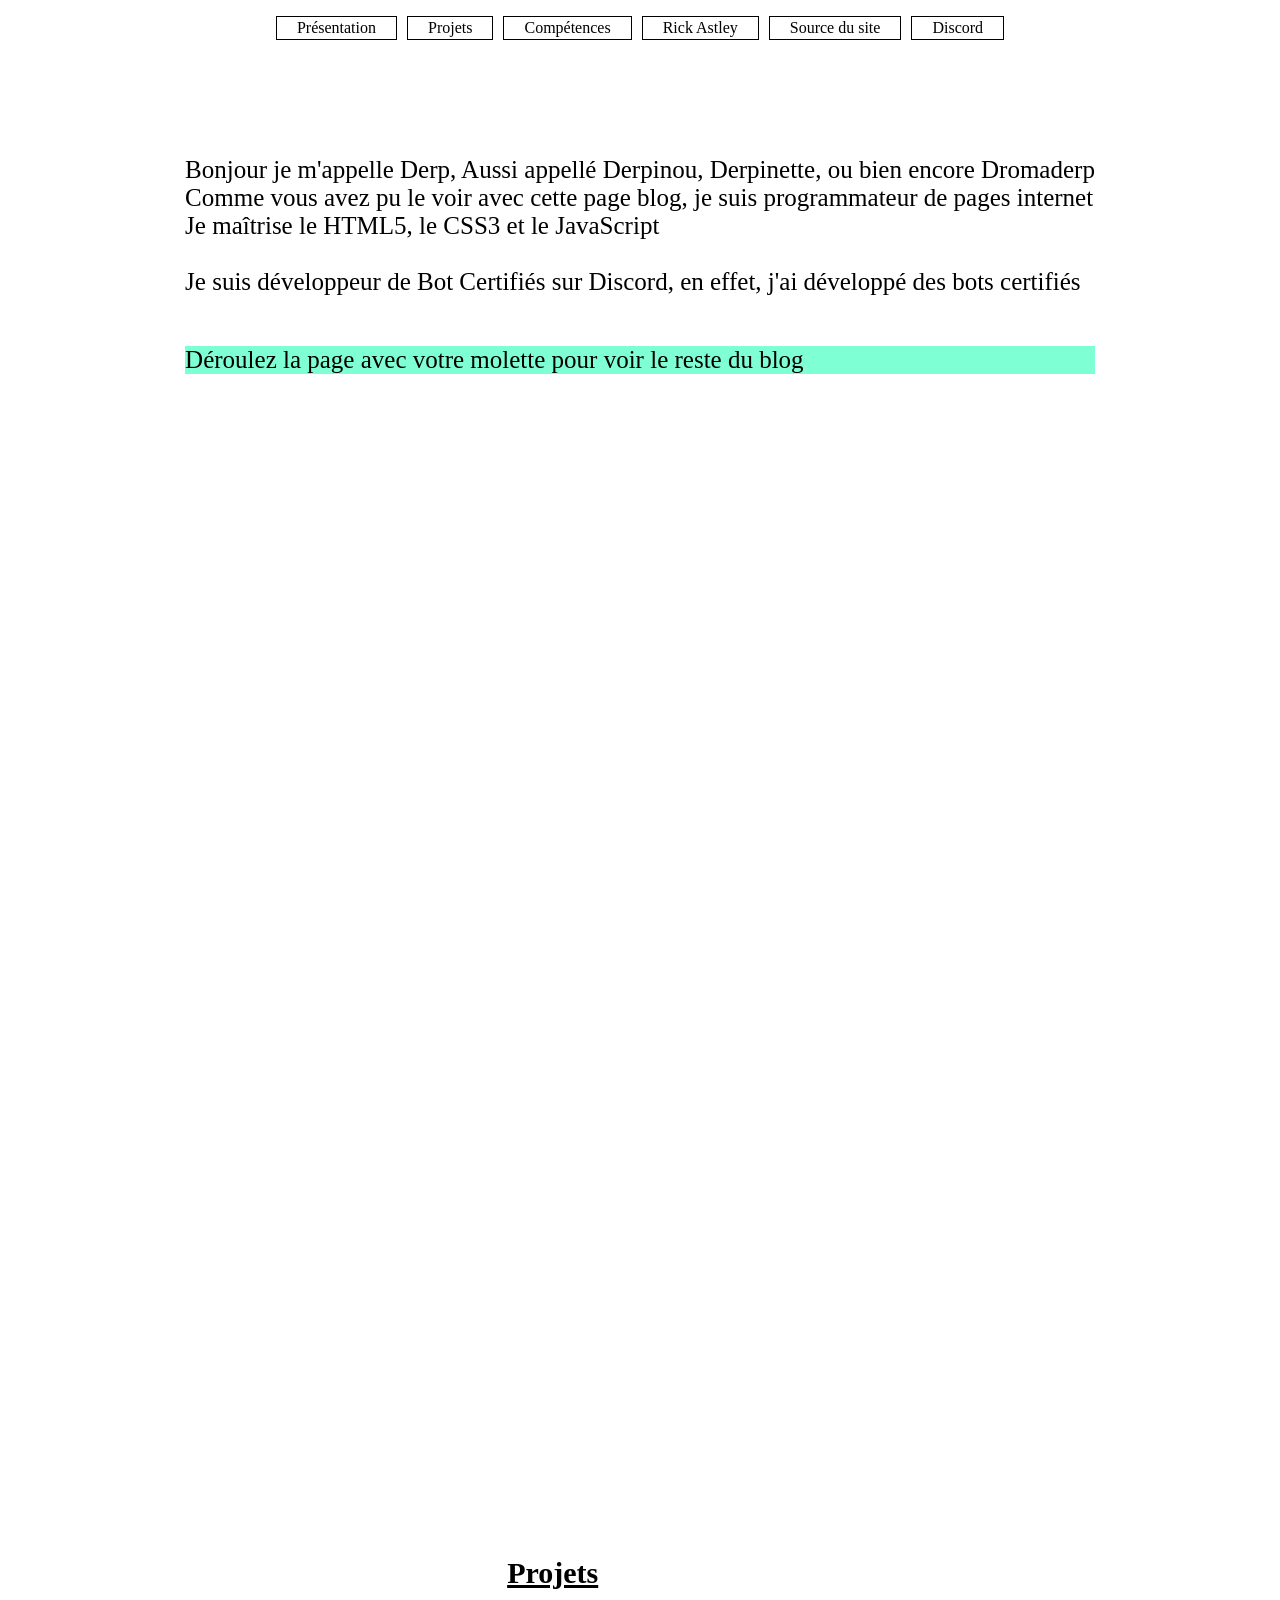
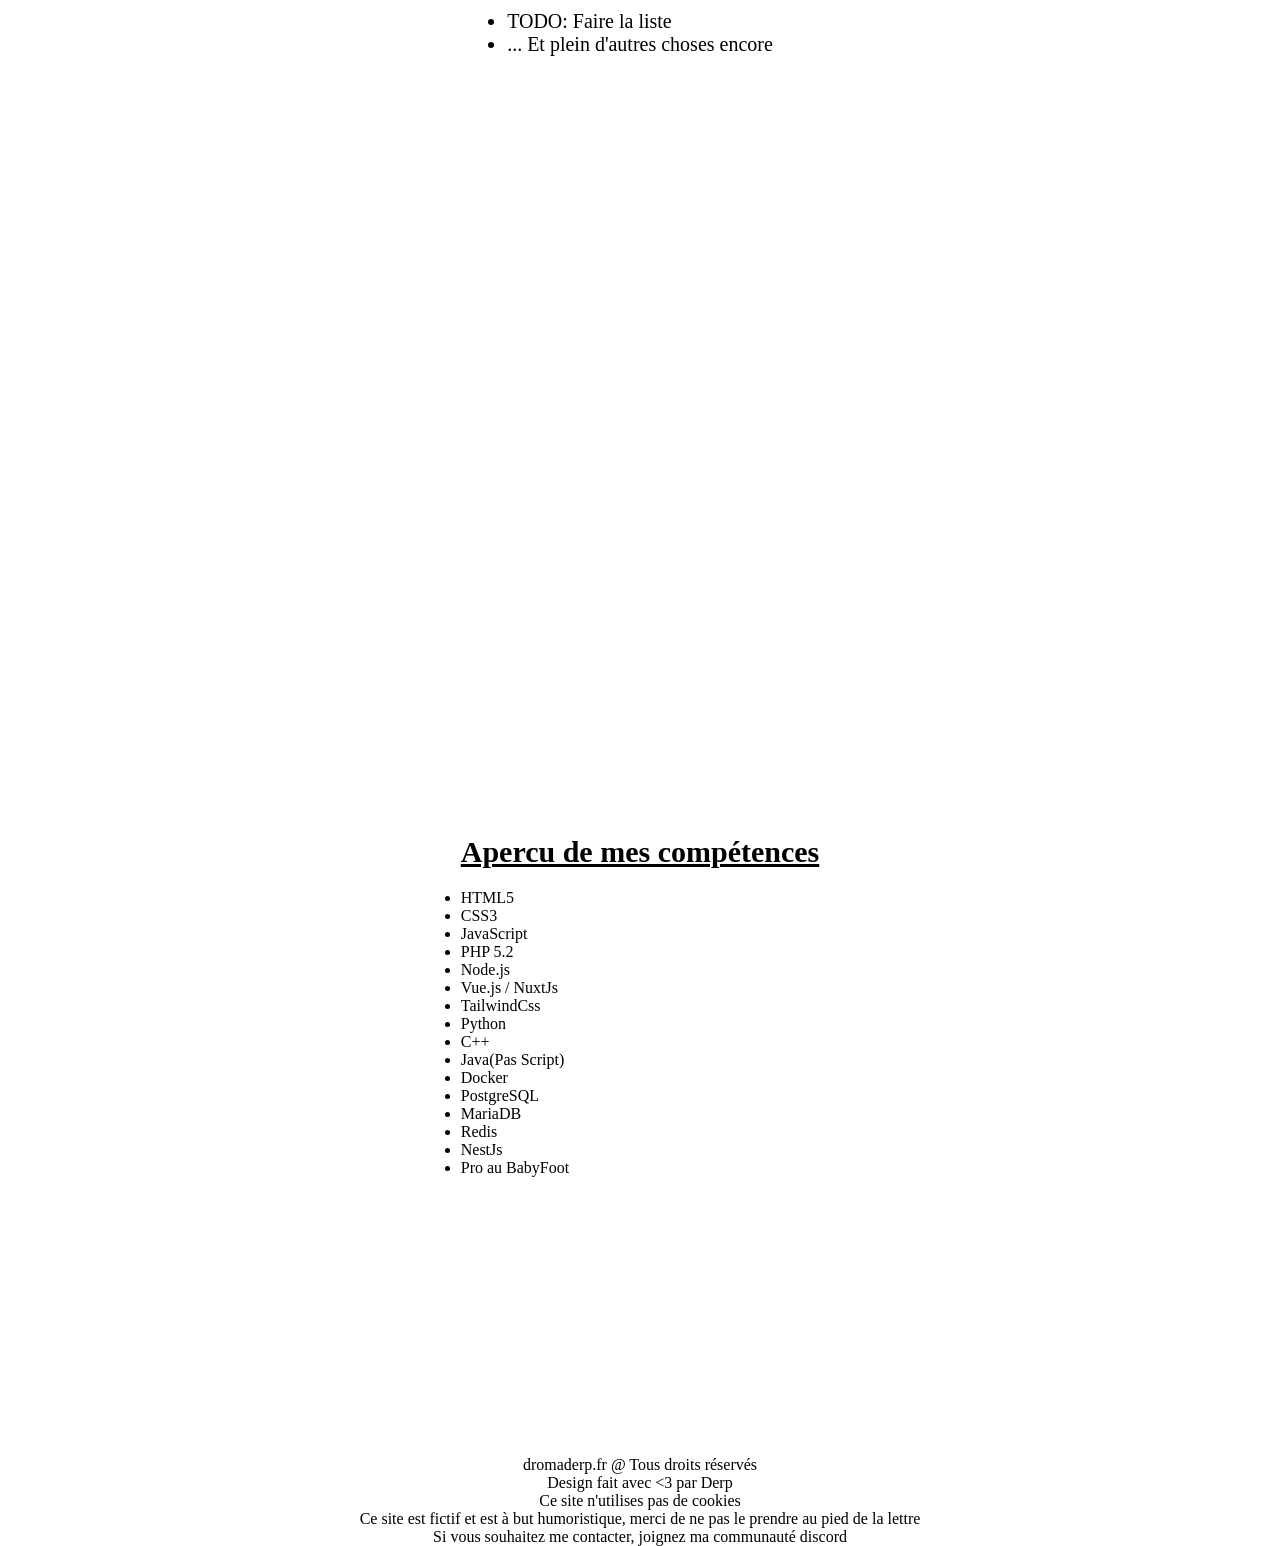
==== index.html @ 24e195d6 "feat: Add pages" ====
<!DOCTYPE html>
<html lang="en">
<head>
    <meta charset="UTF-8">
    <title>Dromaderp</title>
    <link rel="stylesheet" href="index.css">
</head>
<body>

<ul class="navbar">
    <li class="item"><a href="#moi">Présentation</a></li>
    <li class="item"><a href="#projets">Projets</a></li>
    <li class="item"><a href="#skills">Compétences</a></li>
    <li class="item"><a href="https://www.youtube.com/watch?v=dQw4w9WgXcQ">Rick Astley</a></li>
    <li class="item"><a href="https://github.com/derpinou/dromaderp.fr">Source du site</a></li>
    <li class="item"><a href="https://discord.com/invite/ahjFrbk2Nr">Discord</a></li>
</ul>

<div class="content_container">
    <div class="me" id="moi">
        Bonjour je m'appelle Derp, Aussi appellé Derpinou, Derpinette, ou bien encore Dromaderp
        <br/>
        Comme vous avez pu le voir avec cette page blog, je suis programmateur de pages internet
        <br/>
        Je maîtrise le HTML5, le CSS3 et le JavaScript
        <br/>
        <br/>
        Je suis développeur de Bot Certifiés sur Discord, en effet, j'ai développé des bots certifiés
        <div class="scroll">Déroulez la page avec votre molette pour voir le reste du blog</div>
    </div>

    <div class="projets" id="projets">
        <div class="title">
            Projets
        </div>

        <ul class="liste">
            <li>TODO: Faire la liste</li>
            <li>... Et plein d'autres choses encore</li>
        </ul>
    </div>

    <div class="skills" id="skills">
        <div class="title">
            Apercu de mes compétences
        </div>

        <ul class="liste">
            <li>HTML5</li>
            <li>CSS3</li>
            <li>JavaScript</li>
            <li>PHP 5.2</li>
            <li>Node.js</li>
            <li>Vue.js / NuxtJs</li>
            <li>TailwindCss</li>
            <li>Python</li>
            <li>C++</li>
            <li>Java(Pas Script)</li>
            <li>Docker</li>
            <li>PostgreSQL</li>
            <li>MariaDB</li>
            <li>Redis</li>
            <li>NestJs</li>
            <li>Pro au BabyFoot</li>
        </ul>
    </div>
</div>

<div class="footer">
    <p>dromaderp.fr @ Tous droits réservés</p>
    <p>Design fait avec <3 par Derp</p>
    <p>Ce site n'utilises pas de cookies</p>
    <p>Ce site est fictif et est à but humoristique, merci de ne pas le prendre au pied de la lettre</p>
    <p>Si vous souhaitez me contacter, joignez ma communauté discord</p>
</div>



</body>
</html>
---- index.css ----
* {
    padding: 0;
    margin: 0;
}

.navbar {
    display: flex;
    gap: 10px;
    width: 100vw;
    height: 56px;
    justify-content: center;
    align-items: center;
}

.navbar .item {
    text-decoration: none;
    list-style-type: none;
    padding: 2px 20px;
    border: solid black 1px;
}

.navbar .item a {
    text-decoration: none;
    text-underline: none;
    color: black;
}

.navbar .item a:visited {
    color: black;
}

.content_container {
    display: flex;
    flex-direction: column;
    align-items: center;
    width: 100vw;
}

.content_container .me {
    margin-top: 100px;
    font-size: 25px;
    height: 100vh;
}

.content_container .me .scroll {
    margin-top: 50px;
    background-color: aquamarine;
}

.content_container .projets {
    gap: 20px;

    display: flex;
    justify-content: center;
    flex-direction: column;
    margin-top: 100px;
    height: 100vh;
}

.content_container .projets .title {
    text-decoration: underline;
    font-size: 30px;
    font-weight: bold;
}

.content_container .projets .liste {
    font-size: 20px;
}

.content_container .skills {
    gap: 20px;
    display: flex;
    justify-content: center;
    flex-direction: column;
    margin-top: 100px;
    height: 100vh;
}

.content_container .skills .title {
    text-decoration: underline;
    font-size: 30px;
    font-weight: bold;
}

.footer {
    width: 100vw;
    display: flex;
    flex-direction: column;
    align-items: center;
}
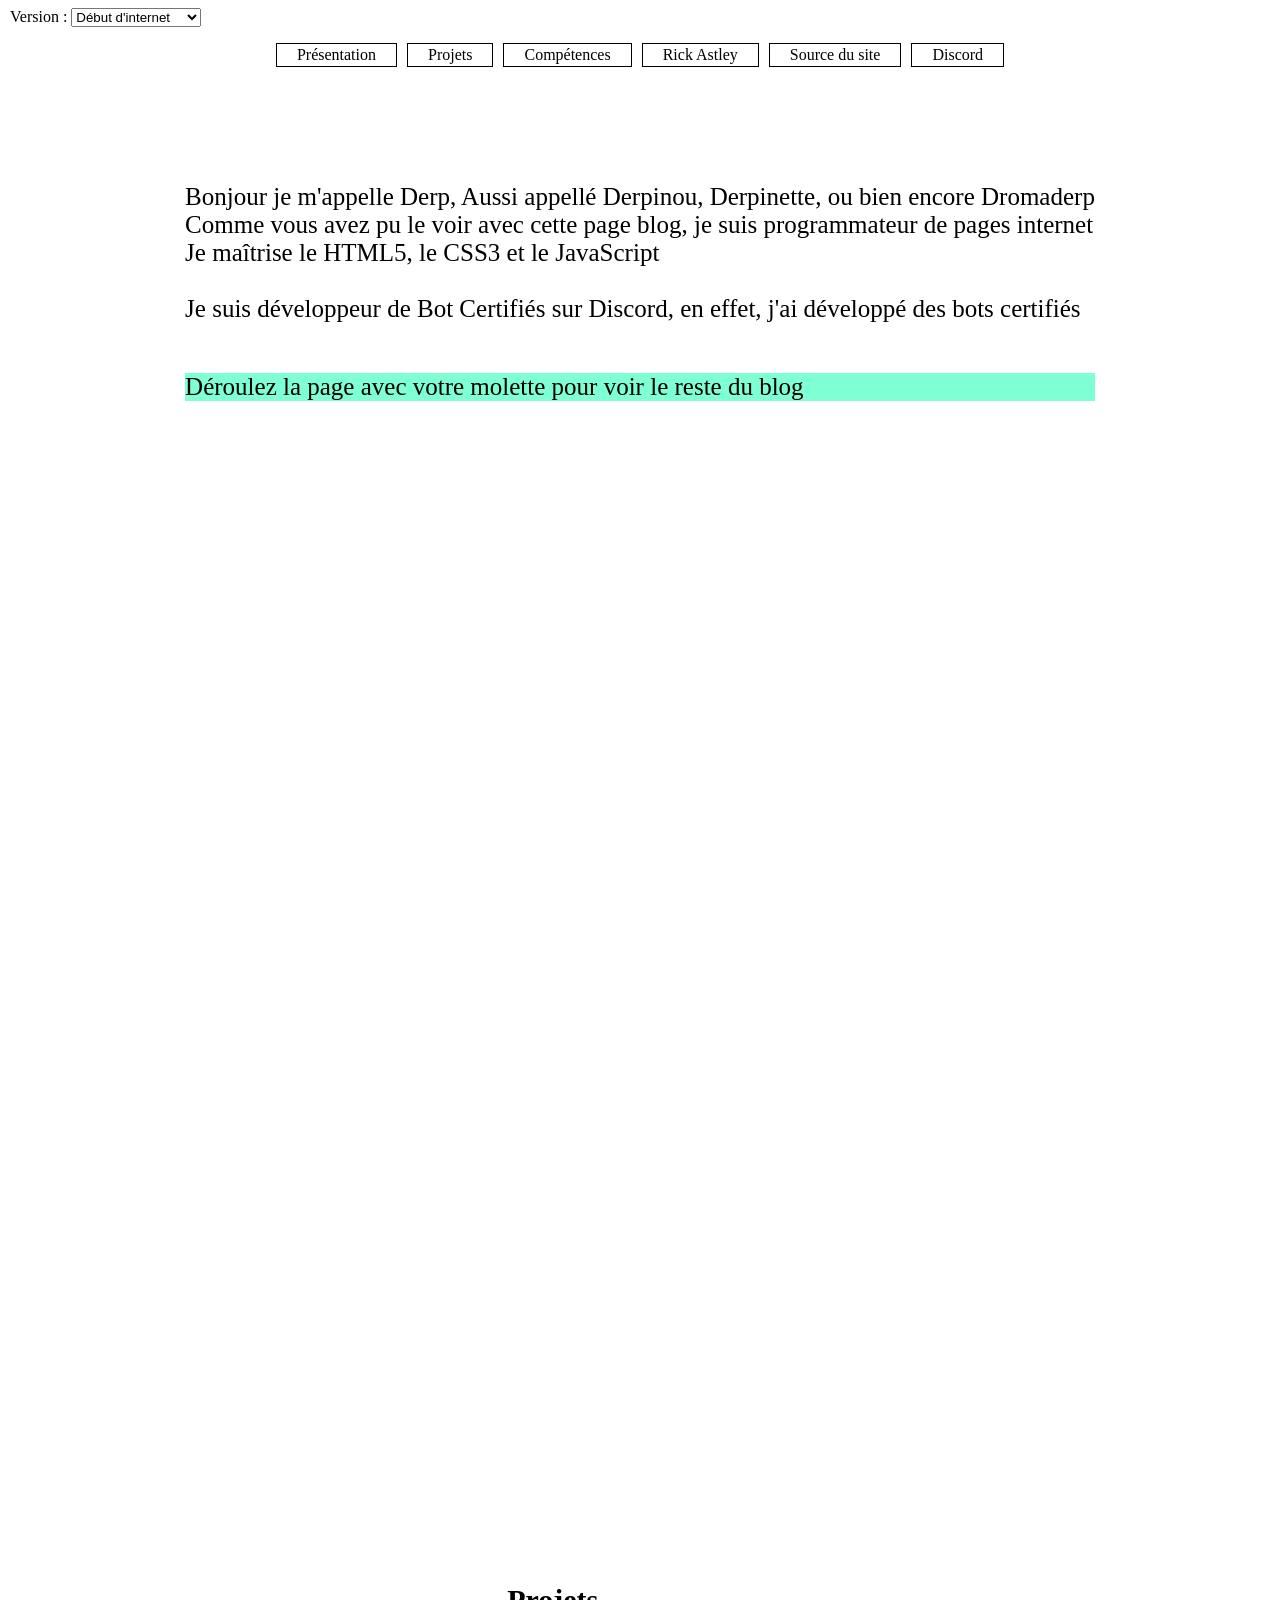
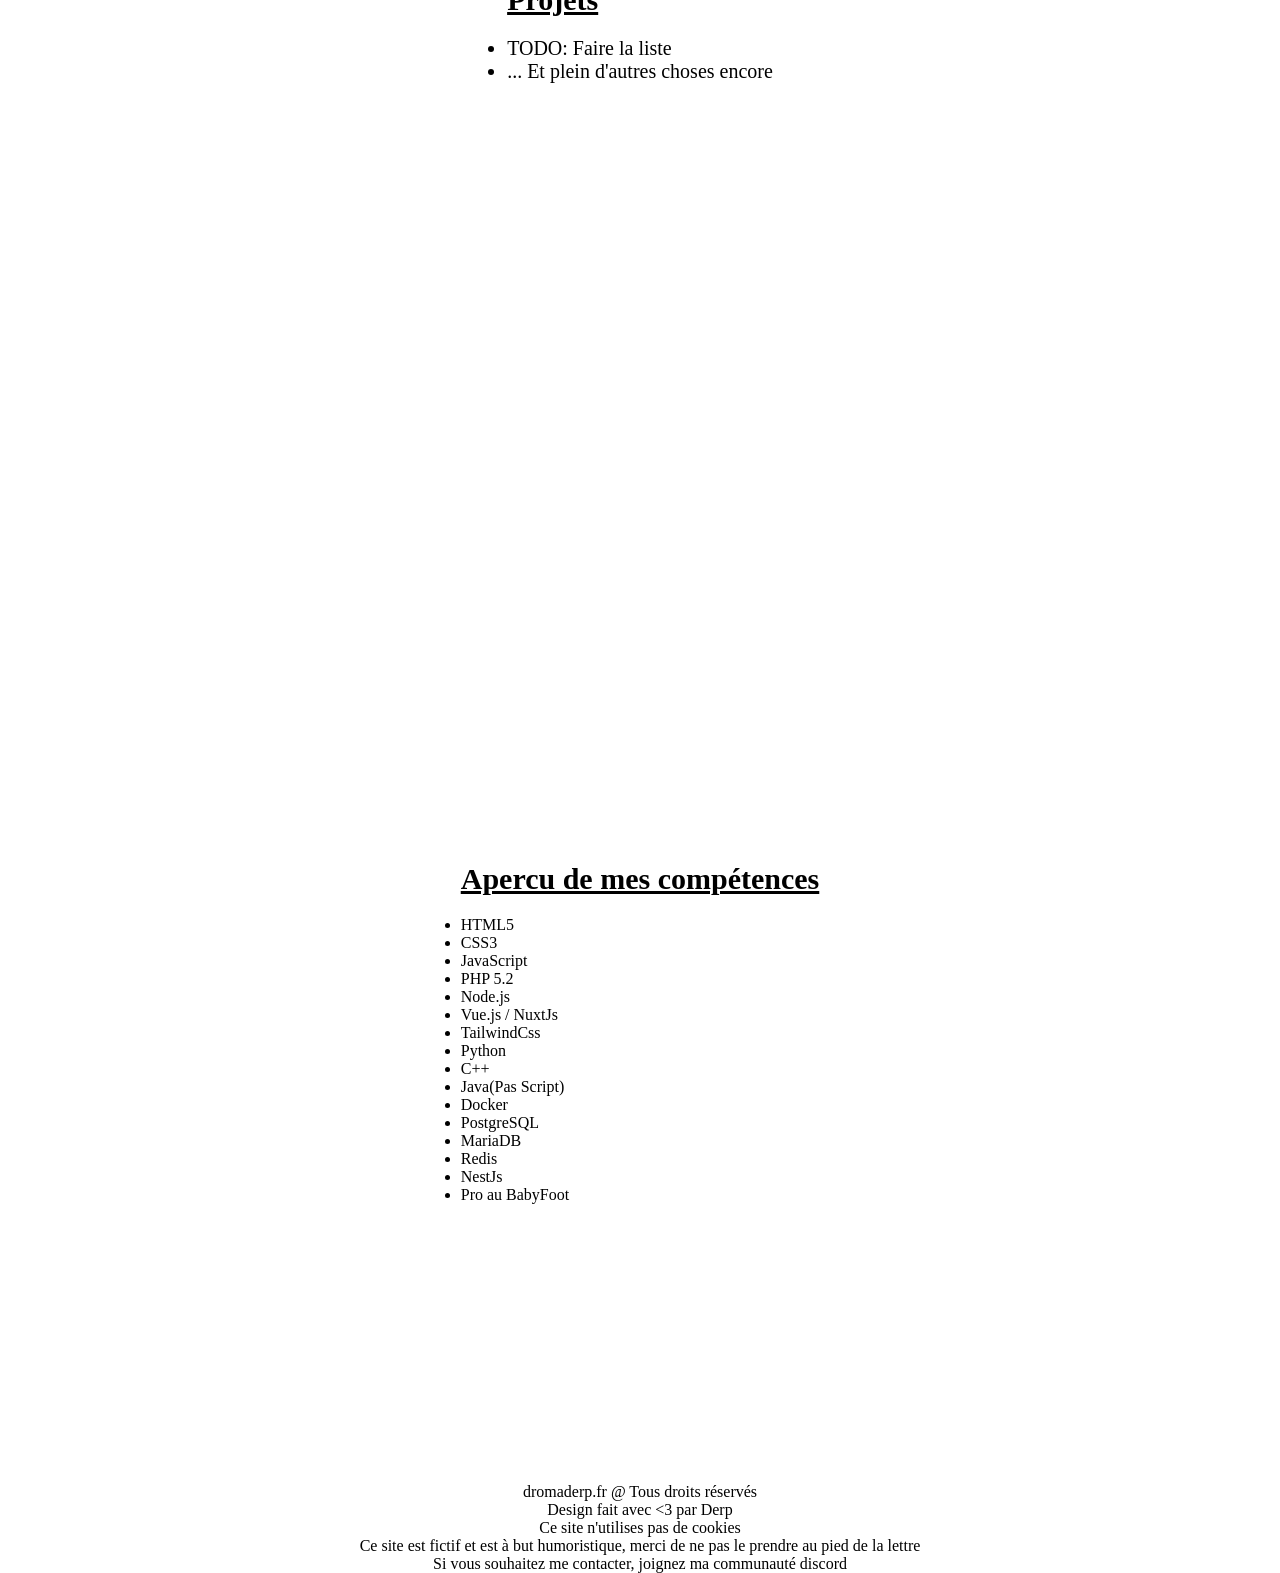
==== commit 8e820daa: "Ajout des nouvelles pages" ====
--- a/index.html
+++ b/index.html
@@ -6,6 +6,22 @@
     <link rel="stylesheet" href="index.css">
 </head>
 <body>
+
+<!-- Sélecteur de version -->
+<div id="versions">
+    <form action="index.html" method="get">
+        <label for="version">Version&nbsp;:</label>
+        <select id="version" onchange="var page = this.value; this.form.reset(); window.location.href = page;">
+            <option value="index.html" selected>Début d'internet</option>
+            <option value="2005-wordpress.html">2005 - WordPress</option>
+            <option value="2005-macosx.html">2005 - Mac OS X</option>
+            <option value="2010-neon.html">2010 - Néon</option>
+            <option value="2017-bootstrap.html">2017 - Bootstrap</option>
+            <option value="2019-apple.html">2019 - Apple</option>
+            <option value="2026-ia.html">2026 - IA</option>
+        </select>
+    </form>
+</div>
 
 <ul class="navbar">
     <li class="item"><a href="#moi">Présentation</a></li>
--- a/index.css
+++ b/index.css
@@ -1,6 +1,11 @@
 * {
     padding: 0;
     margin: 0;
+}
+
+/* Sélecteur de version */
+#versions {
+    padding: 8px 10px 0 10px;
 }
 
 .navbar {
